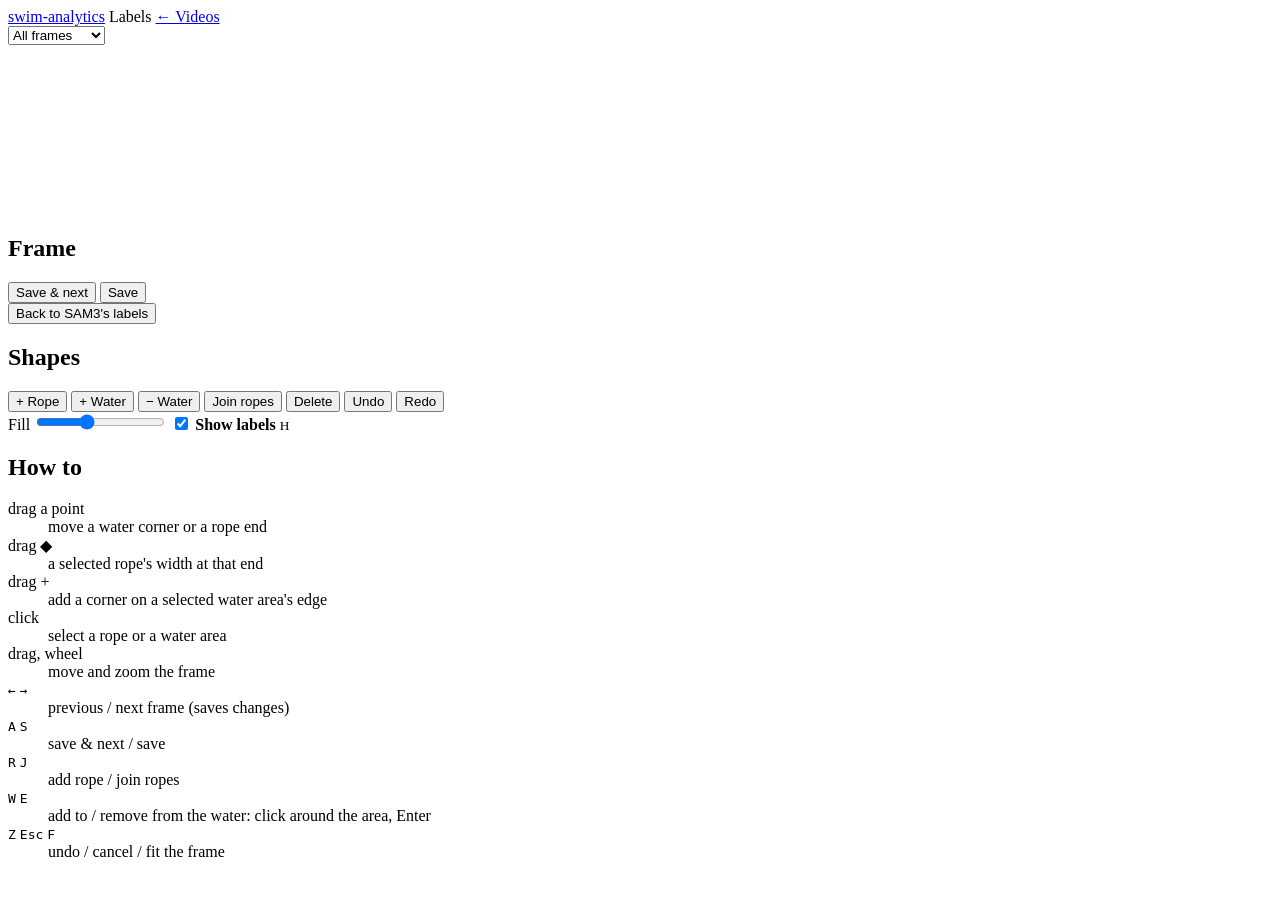
==== swim/app/static/labels.html @ 23a36992 "Add labeling tool for pool segmentation training data - python -m swim.labeling: pick frames from vi" ====
<!doctype html>
<html lang="en">
<head>
  <meta charset="utf-8">
  <meta name="viewport" content="width=device-width, initial-scale=1">
  <title>swim-analytics · Labels</title>
  <link rel="icon" href="data:image/svg+xml,%3Csvg xmlns='http://www.w3.org/2000/svg' viewBox='0 0 32 32'%3E%3Crect width='32' height='32' rx='7' fill='%235b9dff'/%3E%3Cpath d='M5 19c3.5-3 7-3 11 0s7.5 3 11 0' stroke='white' stroke-width='3' fill='none' stroke-linecap='round'/%3E%3C/svg%3E">
  <link rel="stylesheet" href="/static/style.css">
  <script type="module" src="/static/labels.js"></script>
</head>
<body class="labels-body">
  <header class="topbar">
    <a class="brand" href="/">swim-analytics</a>
    <span class="mode">Labels</span>
    <strong id="frame-name" class="video-name"></strong>
    <span id="unsaved" class="unsaved" hidden>● not saved</span>
    <a class="back" href="/">← Videos</a>
  </header>

  <div id="error" class="banner" role="alert" hidden></div>

  <main id="labeling" class="labeling">
    <aside class="frame-list-panel">
      <div class="frame-list-head">
        <span id="progress" class="muted"></span>
        <select id="filter" aria-label="Show frames">
          <option value="all">All frames</option>
          <option value="todo">Not checked</option>
          <option value="fixed">Fixed</option>
          <option value="accepted">Accepted</option>
        </select>
      </div>
      <ul id="frame-list" class="frame-list"></ul>
    </aside>

    <section class="editor">
      <canvas id="canvas" class="label-canvas"></canvas>
      <div id="mode-hint" class="mode-hint" hidden></div>
    </section>

    <aside class="panel label-panel">
      <section>
        <h2>Frame</h2>
        <p id="frame-info" class="frame-info"></p>
        <p><span id="status" class="status"></span></p>
        <div class="label-actions">
          <button id="accept" class="btn-primary" type="button" title="Save as checked and open the next frame (A)">Save &amp; next</button>
          <button id="save" class="btn-secondary" type="button" title="Save as checked (S)">Save</button>
        </div>
        <button id="reset" class="btn-text" type="button">Back to SAM3's labels</button>
        <p id="message" class="settings-status" role="status"></p>
      </section>
      <section>
        <h2>Shapes</h2>
        <div class="tool-buttons">
          <button id="add-rope" class="btn-secondary" type="button" title="Add a lane rope: click its two ends (R)">+ Rope</button>
          <button id="add-water" class="btn-secondary" type="button" title="Add to the water: click around the area, Enter to finish (W)">+ Water</button>
          <button id="cut-water" class="btn-secondary" type="button" title="Remove from the water: click around the area, Enter to finish (E)">− Water</button>
          <button id="join" class="btn-secondary" type="button" title="Join the selected rope with another one (J)">Join ropes</button>
          <button id="delete" class="btn-secondary" type="button" title="Delete the selected corner, rope or water area (Delete)">Delete</button>
          <button id="undo" class="btn-secondary" type="button" title="Undo (Z)">Undo</button>
          <button id="redo" class="btn-secondary" type="button" title="Redo (Shift+Z)">Redo</button>
        </div>
        <label class="opacity">Fill <input id="opacity" type="range" min="0" max="0.8" step="0.05" value="0.3"></label>
        <label class="layer"><input id="show" type="checkbox" checked> <span><strong>Show labels</strong> <small>H</small></span></label>
        <p id="shape-counts" class="muted shape-counts"></p>
      </section>
      <section>
        <h2>How to</h2>
        <dl class="keys">
          <dt>drag a point</dt><dd>move a water corner or a rope end</dd>
          <dt>drag ◆</dt><dd>a selected rope's width at that end</dd>
          <dt>drag +</dt><dd>add a corner on a selected water area's edge</dd>
          <dt>click</dt><dd>select a rope or a water area</dd>
          <dt>drag, wheel</dt><dd>move and zoom the frame</dd>
          <dt><kbd>←</kbd> <kbd>→</kbd></dt><dd>previous / next frame (saves changes)</dd>
          <dt><kbd>A</kbd> <kbd>S</kbd></dt><dd>save &amp; next / save</dd>
          <dt><kbd>R</kbd> <kbd>J</kbd></dt><dd>add rope / join ropes</dd>
          <dt><kbd>W</kbd> <kbd>E</kbd></dt><dd>add to / remove from the water: click around the area, Enter</dd>
          <dt><kbd>Z</kbd> <kbd>Esc</kbd> <kbd>F</kbd></dt><dd>undo / cancel / fit the frame</dd>
        </dl>
      </section>
    </aside>
  </main>

  <main id="no-dataset" class="library" hidden>
    <h1>No frames to label yet</h1>
    <p class="muted">Pick frames and let SAM3 label them first (from the repo root):</p>
    <pre class="commands">.venv/bin/python -m swim.labeling pick data/input/*.MOV
.venv/bin/python -m swim.labeling auto</pre>
    <p class="muted">Dataset folder: <code id="dataset-dir"></code></p>
  </main>
</body>
</html>
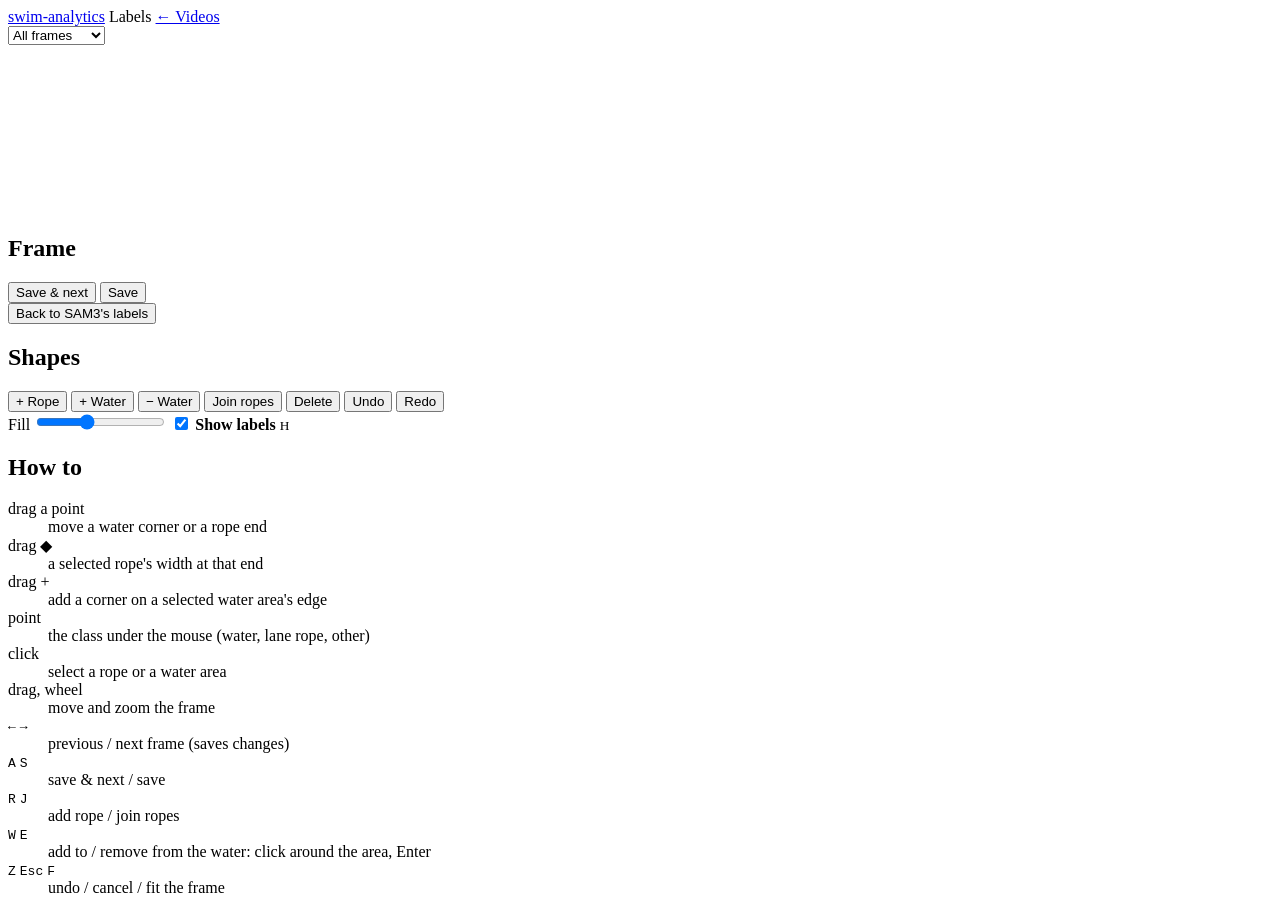
==== commit fb9f41a5: "Show the class under the mouse on the Labels page A tooltip next to the pointer names the class ther" ====
--- a/swim/app/static/labels.html
+++ b/swim/app/static/labels.html
@@ -36,6 +36,7 @@
     <section class="editor">
       <canvas id="canvas" class="label-canvas"></canvas>
       <div id="mode-hint" class="mode-hint" hidden></div>
+      <div id="class-tip" class="class-tip" role="tooltip" hidden></div>
     </section>
 
     <aside class="panel label-panel">
@@ -71,6 +72,7 @@
           <dt>drag a point</dt><dd>move a water corner or a rope end</dd>
           <dt>drag ◆</dt><dd>a selected rope's width at that end</dd>
           <dt>drag +</dt><dd>add a corner on a selected water area's edge</dd>
+          <dt>point</dt><dd>the class under the mouse (water, lane rope, other)</dd>
           <dt>click</dt><dd>select a rope or a water area</dd>
           <dt>drag, wheel</dt><dd>move and zoom the frame</dd>
           <dt><kbd>←</kbd> <kbd>→</kbd></dt><dd>previous / next frame (saves changes)</dd>
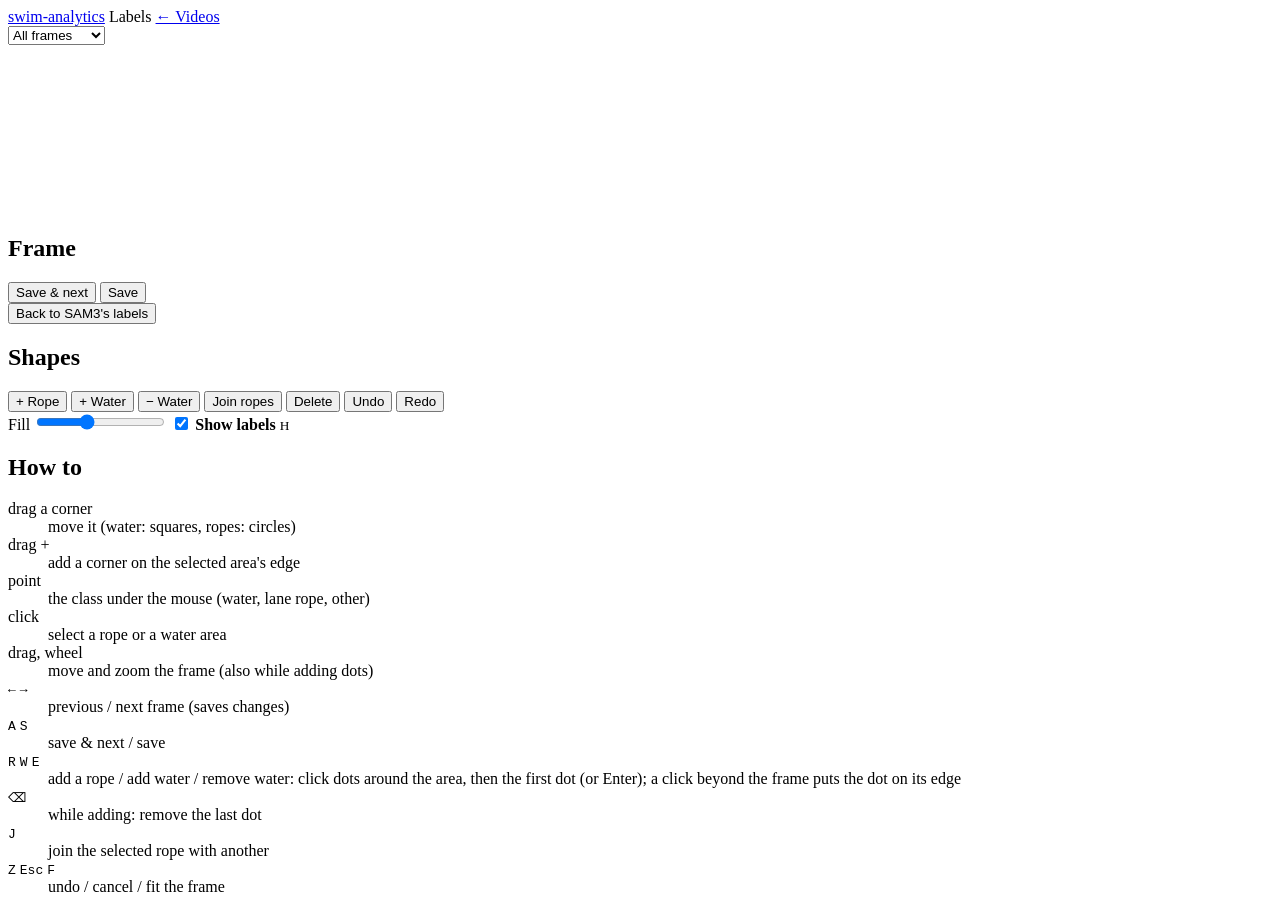
==== commit 59eb1f74: "Draw lane ropes as polygons by clicking dots on the Labels page Ropes are now outlines (polygons) li" ====
--- a/swim/app/static/labels.html
+++ b/swim/app/static/labels.html
@@ -54,11 +54,11 @@
       <section>
         <h2>Shapes</h2>
         <div class="tool-buttons">
-          <button id="add-rope" class="btn-secondary" type="button" title="Add a lane rope: click its two ends (R)">+ Rope</button>
-          <button id="add-water" class="btn-secondary" type="button" title="Add to the water: click around the area, Enter to finish (W)">+ Water</button>
-          <button id="cut-water" class="btn-secondary" type="button" title="Remove from the water: click around the area, Enter to finish (E)">− Water</button>
+          <button id="add-rope" class="btn-secondary" type="button" title="Add a lane rope: click dots around it, then the first dot or Enter (R)">+ Rope</button>
+          <button id="add-water" class="btn-secondary" type="button" title="Add to the water: click dots around the area, then the first dot or Enter (W)">+ Water</button>
+          <button id="cut-water" class="btn-secondary" type="button" title="Remove from the water: click dots around the area, then the first dot or Enter (E)">− Water</button>
           <button id="join" class="btn-secondary" type="button" title="Join the selected rope with another one (J)">Join ropes</button>
-          <button id="delete" class="btn-secondary" type="button" title="Delete the selected corner, rope or water area (Delete)">Delete</button>
+          <button id="delete" class="btn-secondary" type="button" title="Delete the selected corner, rope or water area (Delete); while drawing, the last dot">Delete</button>
           <button id="undo" class="btn-secondary" type="button" title="Undo (Z)">Undo</button>
           <button id="redo" class="btn-secondary" type="button" title="Redo (Shift+Z)">Redo</button>
         </div>
@@ -69,16 +69,16 @@
       <section>
         <h2>How to</h2>
         <dl class="keys">
-          <dt>drag a point</dt><dd>move a water corner or a rope end</dd>
-          <dt>drag ◆</dt><dd>a selected rope's width at that end</dd>
-          <dt>drag +</dt><dd>add a corner on a selected water area's edge</dd>
+          <dt>drag a corner</dt><dd>move it (water: squares, ropes: circles)</dd>
+          <dt>drag +</dt><dd>add a corner on the selected area's edge</dd>
           <dt>point</dt><dd>the class under the mouse (water, lane rope, other)</dd>
           <dt>click</dt><dd>select a rope or a water area</dd>
-          <dt>drag, wheel</dt><dd>move and zoom the frame</dd>
+          <dt>drag, wheel</dt><dd>move and zoom the frame (also while adding dots)</dd>
           <dt><kbd>←</kbd> <kbd>→</kbd></dt><dd>previous / next frame (saves changes)</dd>
           <dt><kbd>A</kbd> <kbd>S</kbd></dt><dd>save &amp; next / save</dd>
-          <dt><kbd>R</kbd> <kbd>J</kbd></dt><dd>add rope / join ropes</dd>
-          <dt><kbd>W</kbd> <kbd>E</kbd></dt><dd>add to / remove from the water: click around the area, Enter</dd>
+          <dt><kbd>R</kbd> <kbd>W</kbd> <kbd>E</kbd></dt><dd>add a rope / add water / remove water: click dots around the area, then the first dot (or Enter); a click beyond the frame puts the dot on its edge</dd>
+          <dt><kbd>⌫</kbd></dt><dd>while adding: remove the last dot</dd>
+          <dt><kbd>J</kbd></dt><dd>join the selected rope with another</dd>
           <dt><kbd>Z</kbd> <kbd>Esc</kbd> <kbd>F</kbd></dt><dd>undo / cancel / fit the frame</dd>
         </dl>
       </section>
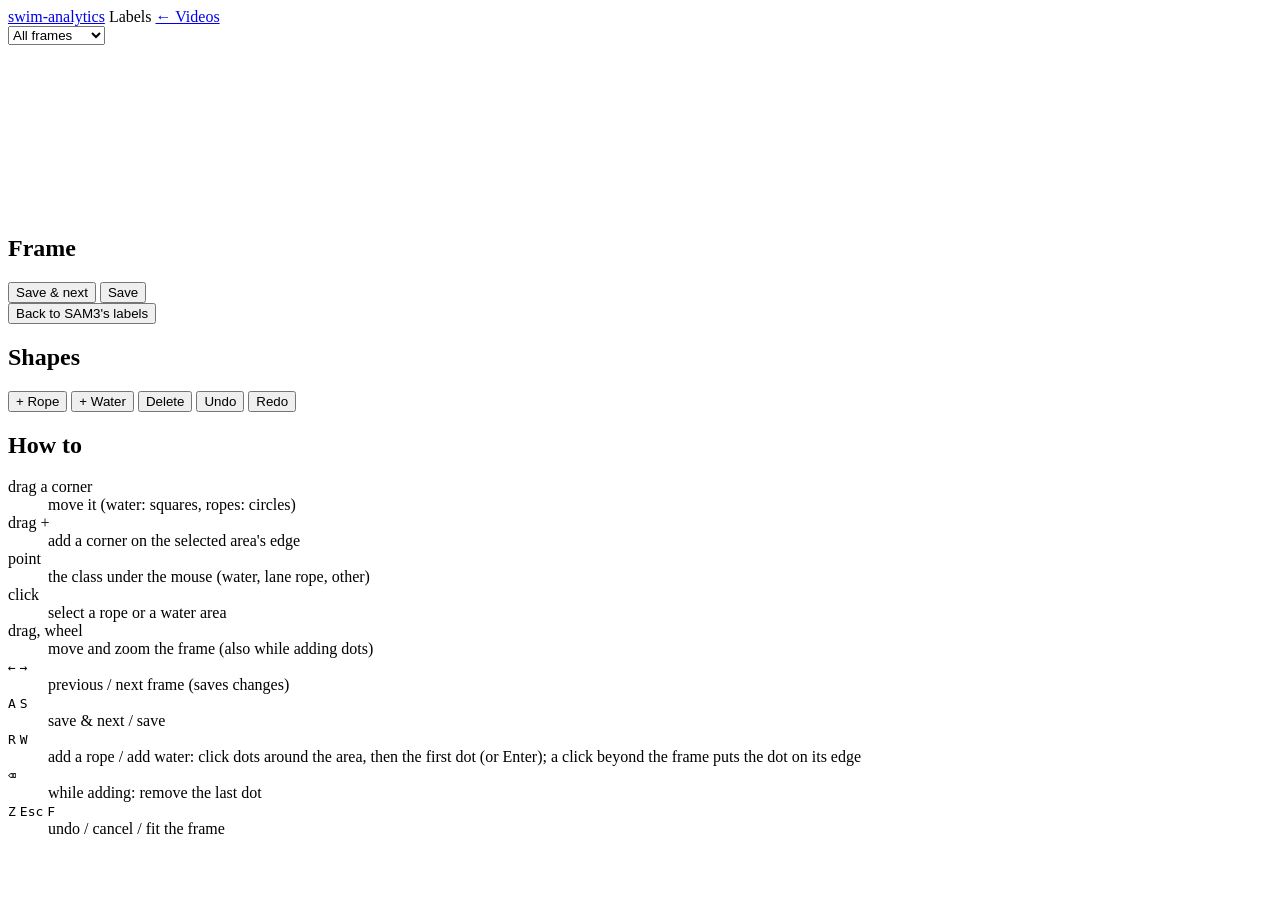
==== commit 92179c66: "Simplify the Labels page's tools Remove − Water (E), Join ropes (J), the Fill slider and Show labels" ====
--- a/swim/app/static/labels.html
+++ b/swim/app/static/labels.html
@@ -56,14 +56,10 @@
         <div class="tool-buttons">
           <button id="add-rope" class="btn-secondary" type="button" title="Add a lane rope: click dots around it, then the first dot or Enter (R)">+ Rope</button>
           <button id="add-water" class="btn-secondary" type="button" title="Add to the water: click dots around the area, then the first dot or Enter (W)">+ Water</button>
-          <button id="cut-water" class="btn-secondary" type="button" title="Remove from the water: click dots around the area, then the first dot or Enter (E)">− Water</button>
-          <button id="join" class="btn-secondary" type="button" title="Join the selected rope with another one (J)">Join ropes</button>
           <button id="delete" class="btn-secondary" type="button" title="Delete the selected corner, rope or water area (Delete); while drawing, the last dot">Delete</button>
           <button id="undo" class="btn-secondary" type="button" title="Undo (Z)">Undo</button>
           <button id="redo" class="btn-secondary" type="button" title="Redo (Shift+Z)">Redo</button>
         </div>
-        <label class="opacity">Fill <input id="opacity" type="range" min="0" max="0.8" step="0.05" value="0.3"></label>
-        <label class="layer"><input id="show" type="checkbox" checked> <span><strong>Show labels</strong> <small>H</small></span></label>
         <p id="shape-counts" class="muted shape-counts"></p>
       </section>
       <section>
@@ -76,9 +72,8 @@
           <dt>drag, wheel</dt><dd>move and zoom the frame (also while adding dots)</dd>
           <dt><kbd>←</kbd> <kbd>→</kbd></dt><dd>previous / next frame (saves changes)</dd>
           <dt><kbd>A</kbd> <kbd>S</kbd></dt><dd>save &amp; next / save</dd>
-          <dt><kbd>R</kbd> <kbd>W</kbd> <kbd>E</kbd></dt><dd>add a rope / add water / remove water: click dots around the area, then the first dot (or Enter); a click beyond the frame puts the dot on its edge</dd>
+          <dt><kbd>R</kbd> <kbd>W</kbd></dt><dd>add a rope / add water: click dots around the area, then the first dot (or Enter); a click beyond the frame puts the dot on its edge</dd>
           <dt><kbd>⌫</kbd></dt><dd>while adding: remove the last dot</dd>
-          <dt><kbd>J</kbd></dt><dd>join the selected rope with another</dd>
           <dt><kbd>Z</kbd> <kbd>Esc</kbd> <kbd>F</kbd></dt><dd>undo / cancel / fit the frame</dd>
         </dl>
       </section>
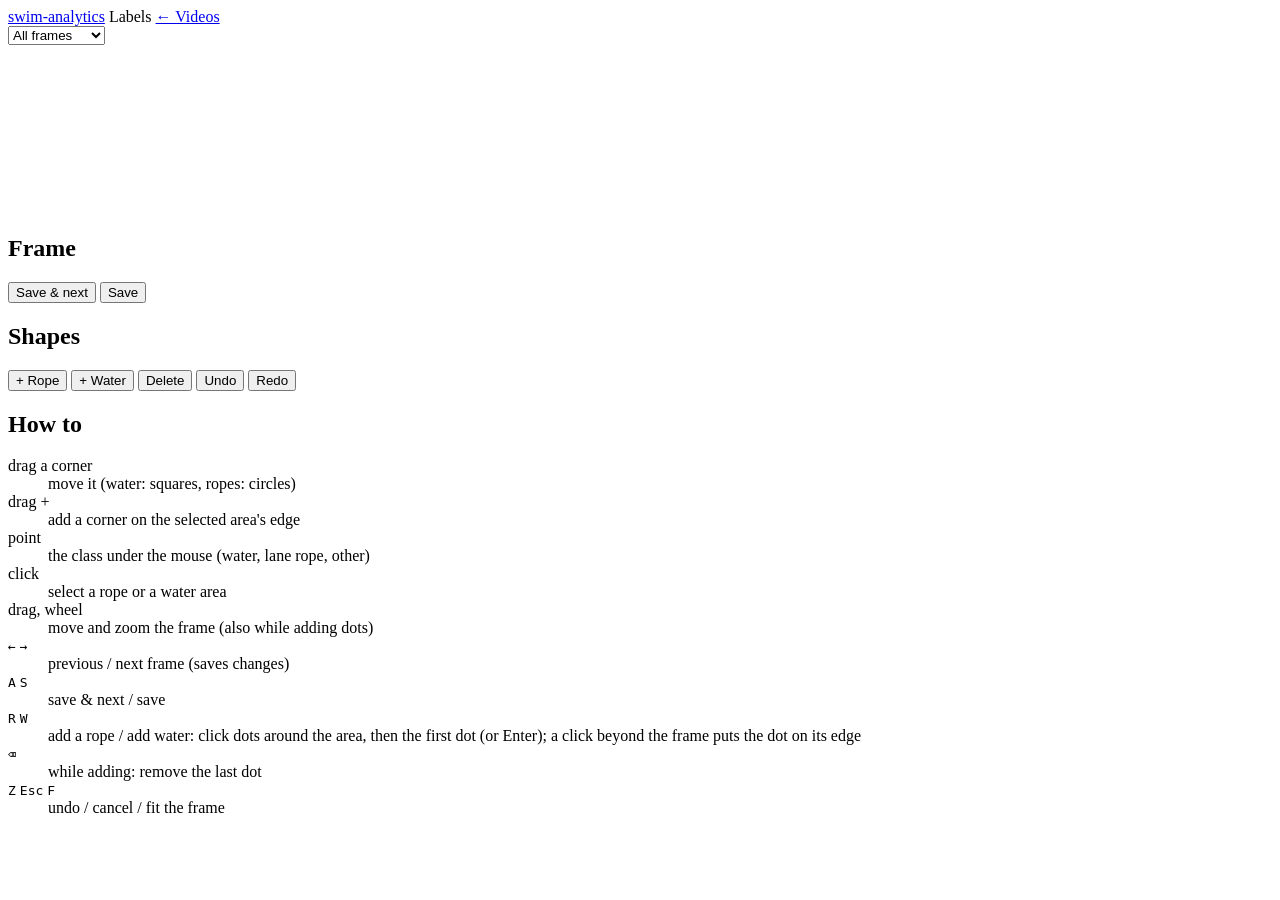
==== commit ebebbabf: "Remove the Labels page's "Back to SAM3's labels" button SAM3's shapes still decide the status at sav" ====
--- a/swim/app/static/labels.html
+++ b/swim/app/static/labels.html
@@ -48,7 +48,6 @@
           <button id="accept" class="btn-primary" type="button" title="Save as checked and open the next frame (A)">Save &amp; next</button>
           <button id="save" class="btn-secondary" type="button" title="Save as checked (S)">Save</button>
         </div>
-        <button id="reset" class="btn-text" type="button">Back to SAM3's labels</button>
         <p id="message" class="settings-status" role="status"></p>
       </section>
       <section>
